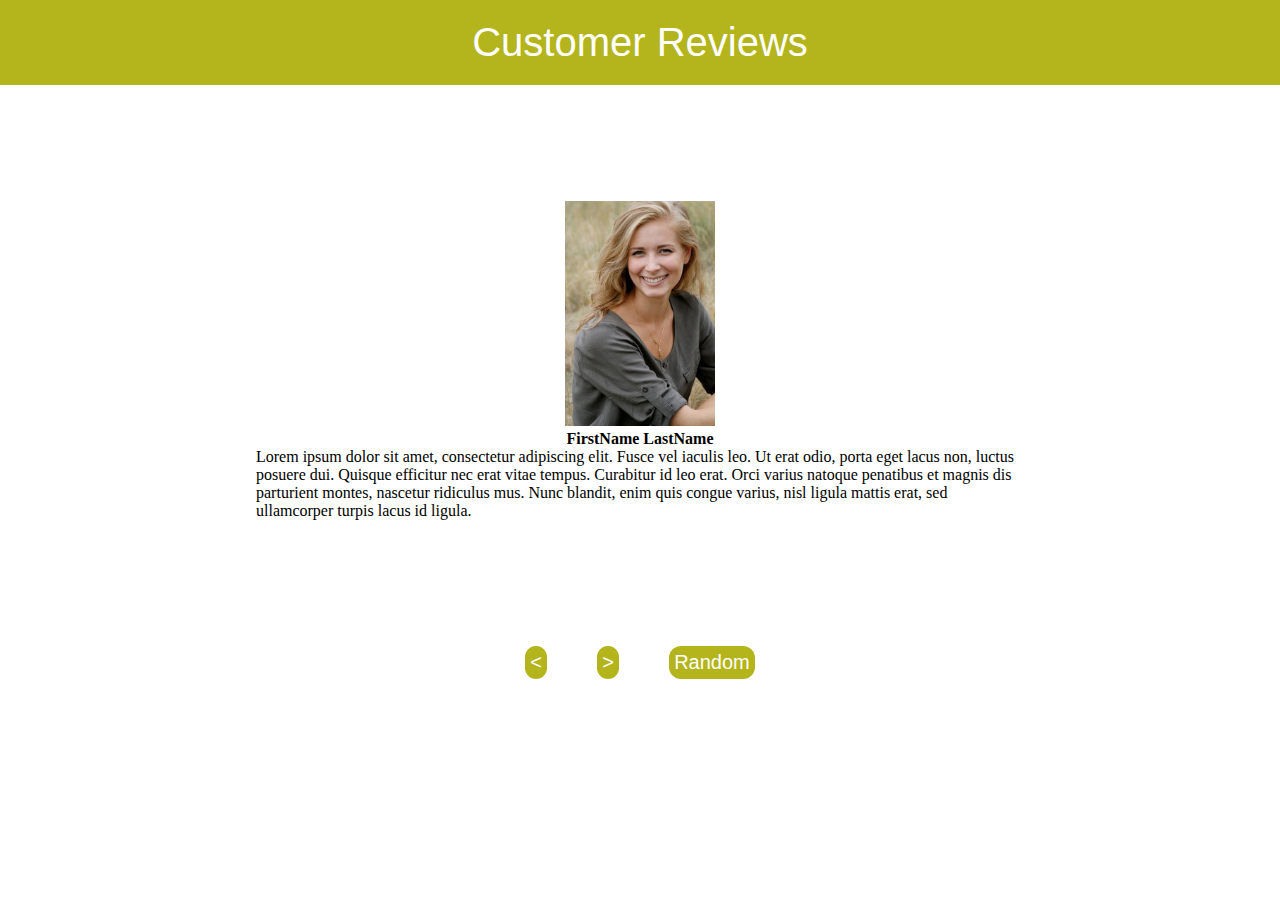
==== 2_Beginner Vanilla JS Projects/3_Review Carousel/index.html @ e45dcadd "Start review carousel" ====
<!DOCTYPE html>
<html lang="en">
<head>
    <meta charset="UTF-8">
    <meta http-equiv="X-UA-Compatible" content="IE=edge">
    <meta name="viewport" content="width=device-width, initial-scale=1.0">
    <title>Review Carousel</title>
    <link rel="stylesheet" href="style.css">
</head>
<body>
    
    <header>Customer Reviews</header>
    <!-- <hr> -->

    <section>
        <article class="review">
            <div class="img-container">
                <img src="assets/customer (1).jpg" id="customer-img" alt="">
            </div>
            <h4 id="customer-name">FirstName LastName</h4>
            <p id="review-content">
                Lorem ipsum dolor sit amet, consectetur adipiscing elit. Fusce vel iaculis leo. Ut erat odio, porta eget lacus non, luctus posuere dui. Quisque efficitur nec erat vitae tempus. Curabitur id leo erat. Orci varius natoque penatibus et magnis dis parturient montes, nascetur ridiculus mus. Nunc blandit, enim quis congue varius, nisl ligula mattis erat, sed ullamcorper turpis lacus id ligula. 
            </p>
        </article>
    
        <div class="review-buttons">
            <button id="review-prev"><</button>
            <button id="review-next">></button>
            <button id="review-random">Random</button>
        </div>
    </section>

    <script src="main.js"></script>
</body>
</html>
---- 2_Beginner Vanilla JS Projects/3_Review Carousel/style.css ----
* {
    margin: 0;
    padding: 0;
    box-sizing: border-box;
    /* background-color: white; */
    /* border: solid black; */
}

header{
    background-color: #b4b41c;
    padding: 20px;
    /* margin-top: 25px; */
    text-align: center;
    font-family: sans-serif;
    font-size: 40px;
    color:white;
}

section{
    height: 80vh;
    /* border: solid orangered; */
    display: flex;
    flex-direction: column;
    align-items: center;
    justify-content: space-evenly;
}

article{
    display: flex;
    flex-direction: column;
    align-items: center;
    /* margin: */
}

article #review-content{
    margin: 0vh 20vw;
}

#customer-img{
    width: 100%;
    max-width: 150px;
    height: auto;
    /* margin-left: auto;
    margin-right: auto; */
}

.counter{
    display:flex;
    flex-direction: column;
    align-items: center;
    margin: 25vh 10vw;
    padding: 10px;;
    color: white;
}

.review-buttons{
    display: flex;
    width: 350px;
    justify-content:space-evenly;
    padding:10px;
    /* margin: 50px; */
}

.review-buttons button{
    padding: 5px;
    border-radius: 12px;
    border: none;
    background-color: #b4b41c;
    color: white;
    font-size: 20px;
}

#counter-val{
    color: indigo;
    font-family: sans-serif;
    font-size: 80px;
}
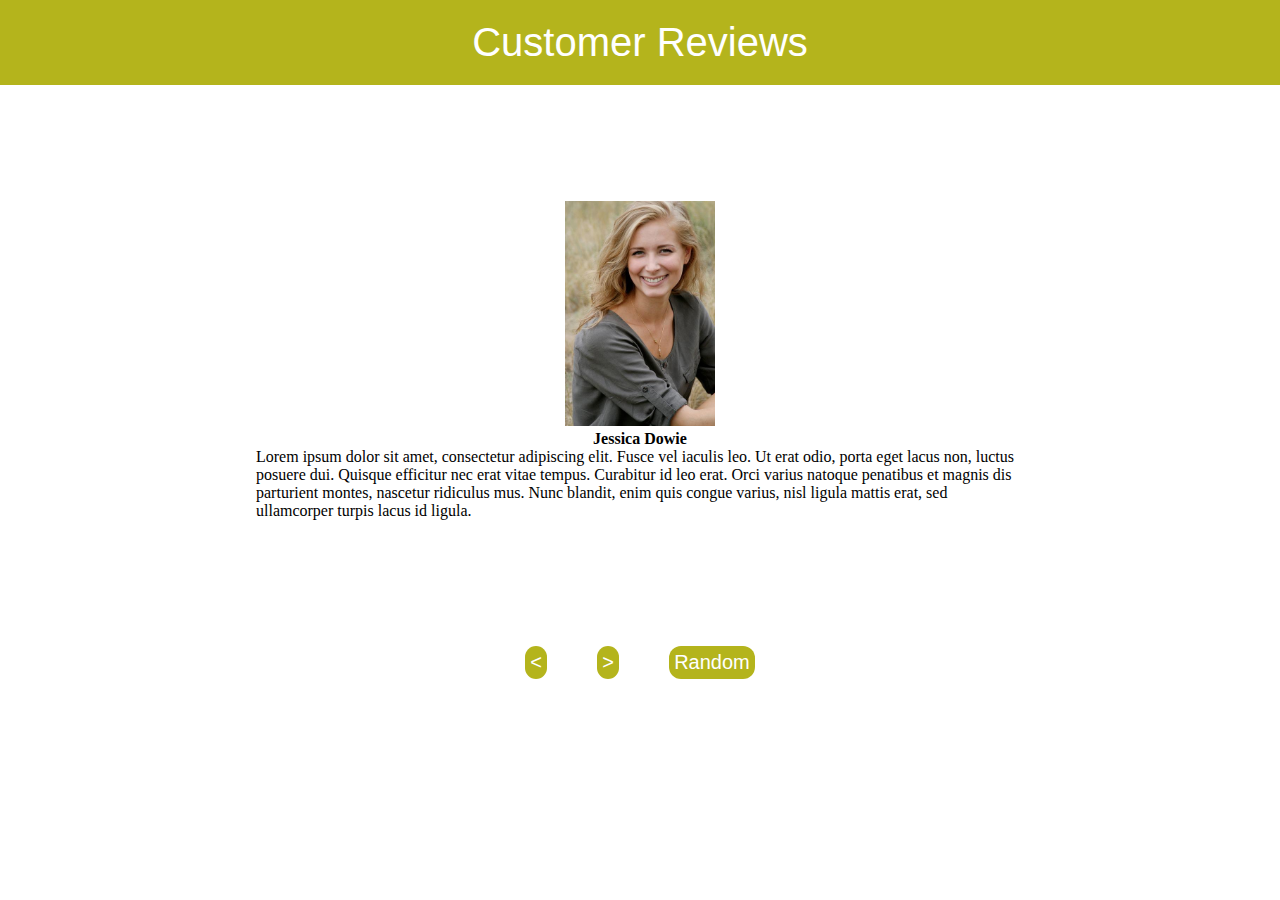
==== commit 4b192ecd: "Finish review carousel" ====
--- a/2_Beginner Vanilla JS Projects/3_Review Carousel/index.html
+++ b/2_Beginner Vanilla JS Projects/3_Review Carousel/index.html
@@ -10,16 +10,15 @@
 <body>
     
     <header>Customer Reviews</header>
-    <!-- <hr> -->
 
     <section>
         <article class="review">
             <div class="img-container">
-                <img src="assets/customer (1).jpg" id="customer-img" alt="">
+                <img src="" id="customer-img" alt="">
             </div>
-            <h4 id="customer-name">FirstName LastName</h4>
+            <h4 id="customer-name"></h4>
             <p id="review-content">
-                Lorem ipsum dolor sit amet, consectetur adipiscing elit. Fusce vel iaculis leo. Ut erat odio, porta eget lacus non, luctus posuere dui. Quisque efficitur nec erat vitae tempus. Curabitur id leo erat. Orci varius natoque penatibus et magnis dis parturient montes, nascetur ridiculus mus. Nunc blandit, enim quis congue varius, nisl ligula mattis erat, sed ullamcorper turpis lacus id ligula. 
+                
             </p>
         </article>
     
--- a/2_Beginner Vanilla JS Projects/3_Review Carousel/style.css
+++ b/2_Beginner Vanilla JS Projects/3_Review Carousel/style.css
@@ -2,14 +2,11 @@
     margin: 0;
     padding: 0;
     box-sizing: border-box;
-    /* background-color: white; */
-    /* border: solid black; */
 }
 
 header{
     background-color: #b4b41c;
     padding: 20px;
-    /* margin-top: 25px; */
     text-align: center;
     font-family: sans-serif;
     font-size: 40px;
@@ -18,7 +15,6 @@
 
 section{
     height: 80vh;
-    /* border: solid orangered; */
     display: flex;
     flex-direction: column;
     align-items: center;
@@ -29,7 +25,6 @@
     display: flex;
     flex-direction: column;
     align-items: center;
-    /* margin: */
 }
 
 article #review-content{
@@ -40,8 +35,6 @@
     width: 100%;
     max-width: 150px;
     height: auto;
-    /* margin-left: auto;
-    margin-right: auto; */
 }
 
 .counter{
@@ -58,7 +51,6 @@
     width: 350px;
     justify-content:space-evenly;
     padding:10px;
-    /* margin: 50px; */
 }
 
 .review-buttons button{
